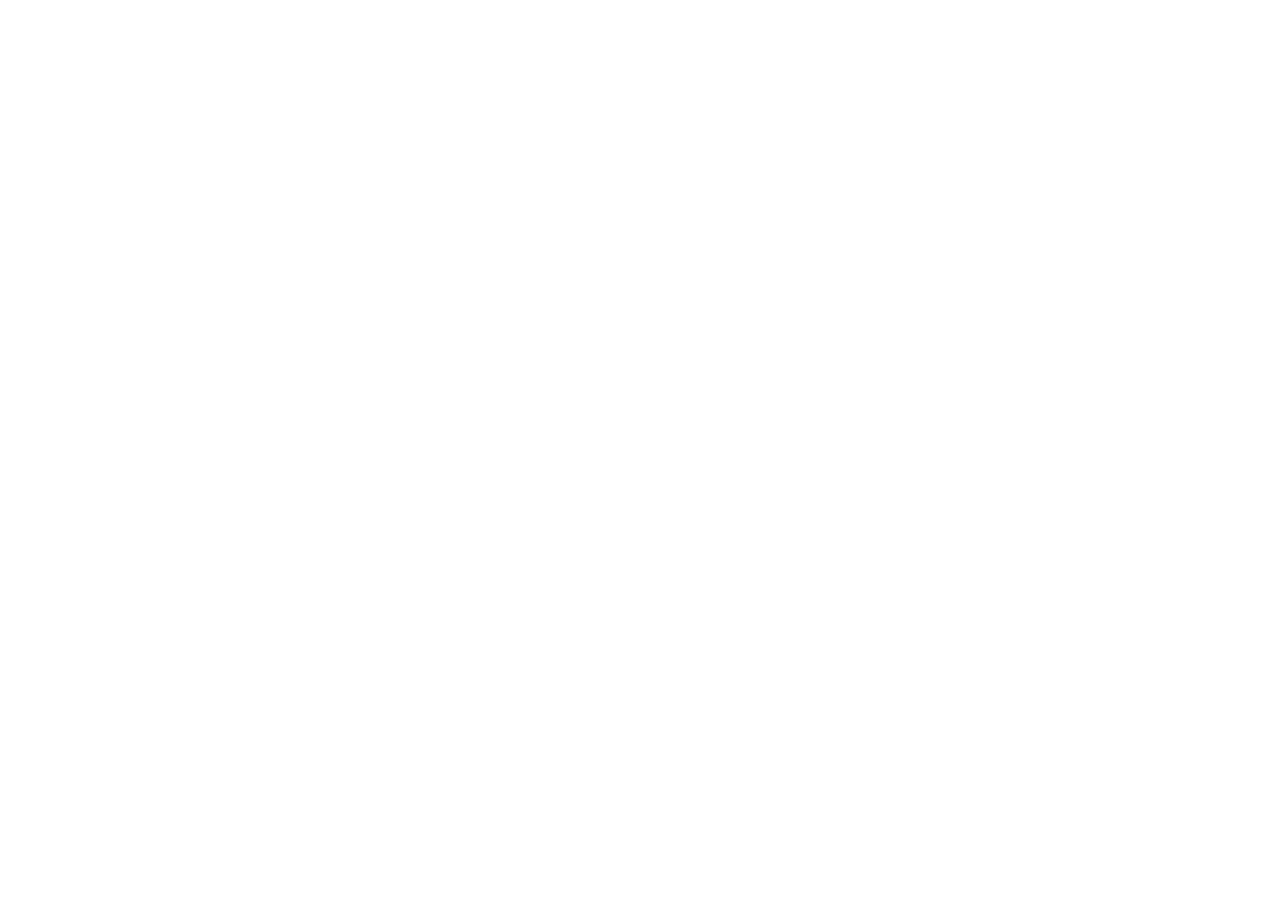
==== site_igp2023/index.html @ 21c566c2 "feat : acertando as pastas" ====
<!DOCTYPE html>
<html lang="pt-br">

<head>
  <title>IsGamePost</title>
  <meta charset="UTF-8" />
  <meta name="viewport" content="width=device-width, initial-scale=1.0" />

  <meta name="description" content="IsGamePost.com Divulgação de servidores Online" />
  <meta name="robots" content="index, follow" />

  <meta itemprop="name" content="IsGamePost.com Divulgação de servidores Online" />
  <meta itemprop="description" content="IsGamePost.com Divulgação de servidores Online." />
  <meta itemprop="image" content="https://isgamepost.com/img/logo.png" />
  <meta itemprop="url" content="https://isgamepost.com/" />

  <meta property="og:url" content="https://isgamepost.com/" />
  <meta property="og:type" content="article" />
  <meta property="og:title" content="IsGamePost.com Divulgação de servidores Online" />
  <meta property="og:description" content="IsGamePost.com Divulgação de servidores Online." />
  <meta property="og:image" content="https://isgamepost.com/img/logo.png" />
  <meta property="og:image:width" content="1200" />
  <meta property="og:image:height" content="630" />
  <meta property="fb:app_id" content="648532076031893" />
  <meta property="og:locale" content="pt_BR" />
  <meta property="article:author" content="https://www.facebook.com/marcio.leite.16752754" />
  <meta property="article:publisher" content="https://www.facebook.com/marcio.leite.16752754" />

  <link rel="canonical" href="https://isgamepost.com/" />
  <link href="/assets/favicon-d24be984.ico" rel="icon" type="image/ico" />
  

  <script type="application/ld+json">
    {
      "@context": "https://schema.org",
      "@type": "NewsArticle",
      "mainEntityOfPage": {
        "@type": "WebPage",
        "@id": "https://isgamepost.com/"
      },
      "headline": "IGP Marketing Divulgações",
      "image": [
        "https://isgamepost.com/img/logo.png",
        "https://isgamepost.com/img/logopro.png"
      ],
      "datePublished": "2022-02-05T08:00:00+08:00",
      "dateModified": "2022-02-05T09:20:00+08:00",
      "author": {
        "@type": "Person",
        "name": "Marcio Leite",
        "url": "https://isgamepost.com/"
      },
      "publisher": {
        "@type": "Organization",
        "name": "IGP IsGamePost",
        "logo": {
          "@type": "ImageObject",
          "url": "https://isgamepost.com/img/logo.png"
        }
      }
    }
    </script>

  <script data-ad-client="ca-pub-8769808966214495" async
    src="https://pagead2.googlesyndication.com/pagead/js/adsbygoogle.js"></script>

  <!-- Global site tag (gtag.js) - Google Analytics -->
  <script async src="https://www.googletagmanager.com/gtag/js?id=G-RDGXJE6V4V"></script>
  <script>
    window.dataLayer = window.dataLayer || [];
    function gtag() {
      dataLayer.push(arguments);
    }
    gtag("js", new Date());

    gtag("config", "G-RDGXJE6V4V");
  </script>
  <script type="module" crossorigin src="/assets/index-79bcc330.js"></script>
  <link rel="stylesheet" href="/assets/index-0f3ae793.css">
</head>

<body>
  <div id="root"></div>
  
</body>

</html>
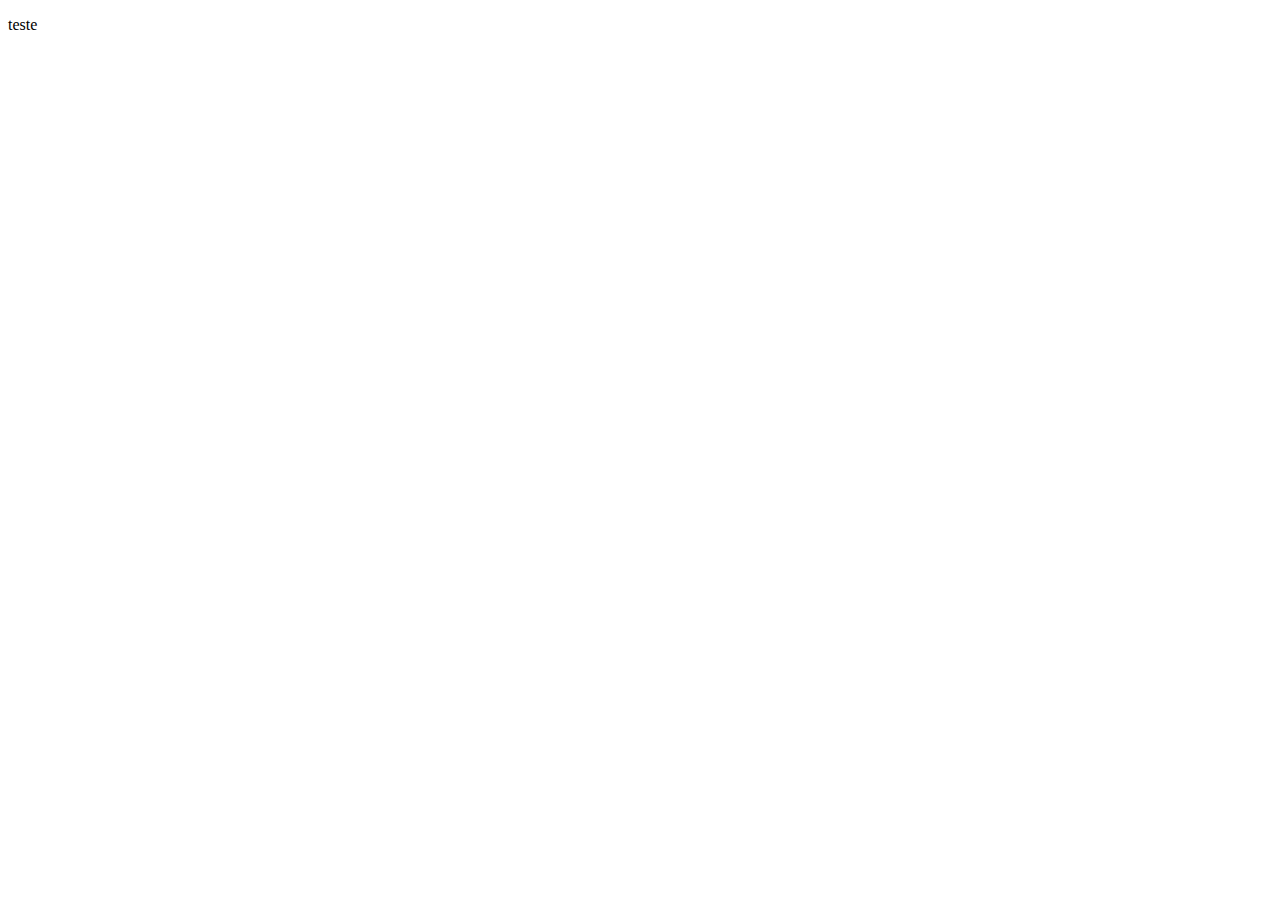
==== commit c35702a0: "feat : teste" ====
--- a/site_igp2023/index.html
+++ b/site_igp2023/index.html
@@ -28,7 +28,7 @@
 
   <link rel="canonical" href="https://isgamepost.com/" />
   <link href="/assets/favicon-d24be984.ico" rel="icon" type="image/ico" />
-  
+
 
   <script type="application/ld+json">
     {
@@ -75,13 +75,13 @@
 
     gtag("config", "G-RDGXJE6V4V");
   </script>
-  <script type="module" crossorigin src="/assets/index-79bcc330.js"></script>
+  <script type="module" crossorigin src="/assets/index-e72485b4.js"></script>
   <link rel="stylesheet" href="/assets/index-0f3ae793.css">
 </head>
 
 <body>
   <div id="root"></div>
-  
+  <p>teste</p>
 </body>
 
 </html>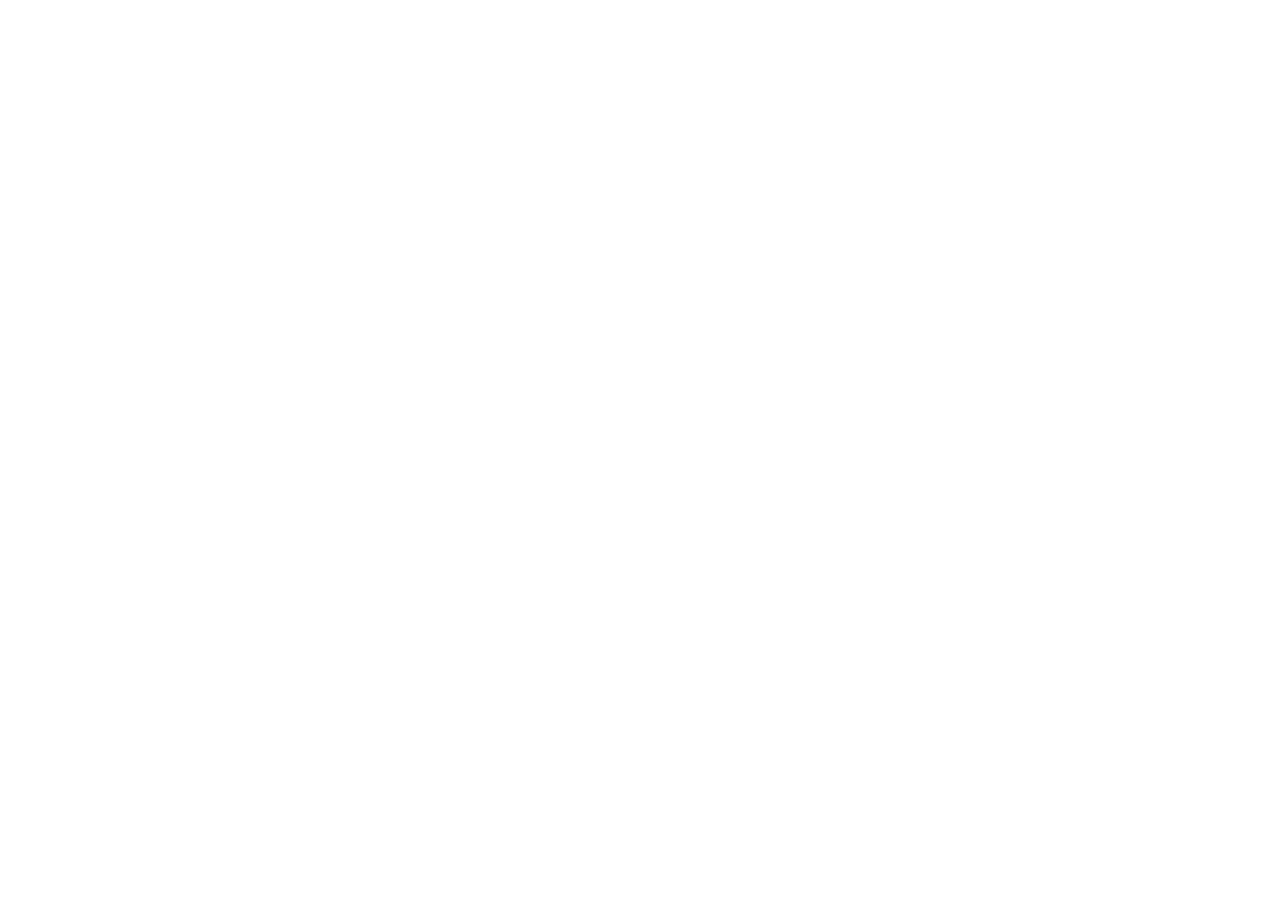
==== commit 2e508ff1: "feat : teste2" ====
--- a/site_igp2023/index.html
+++ b/site_igp2023/index.html
@@ -81,7 +81,6 @@
 
 <body>
   <div id="root"></div>
-  <p>teste</p>
 </body>
 
 </html>